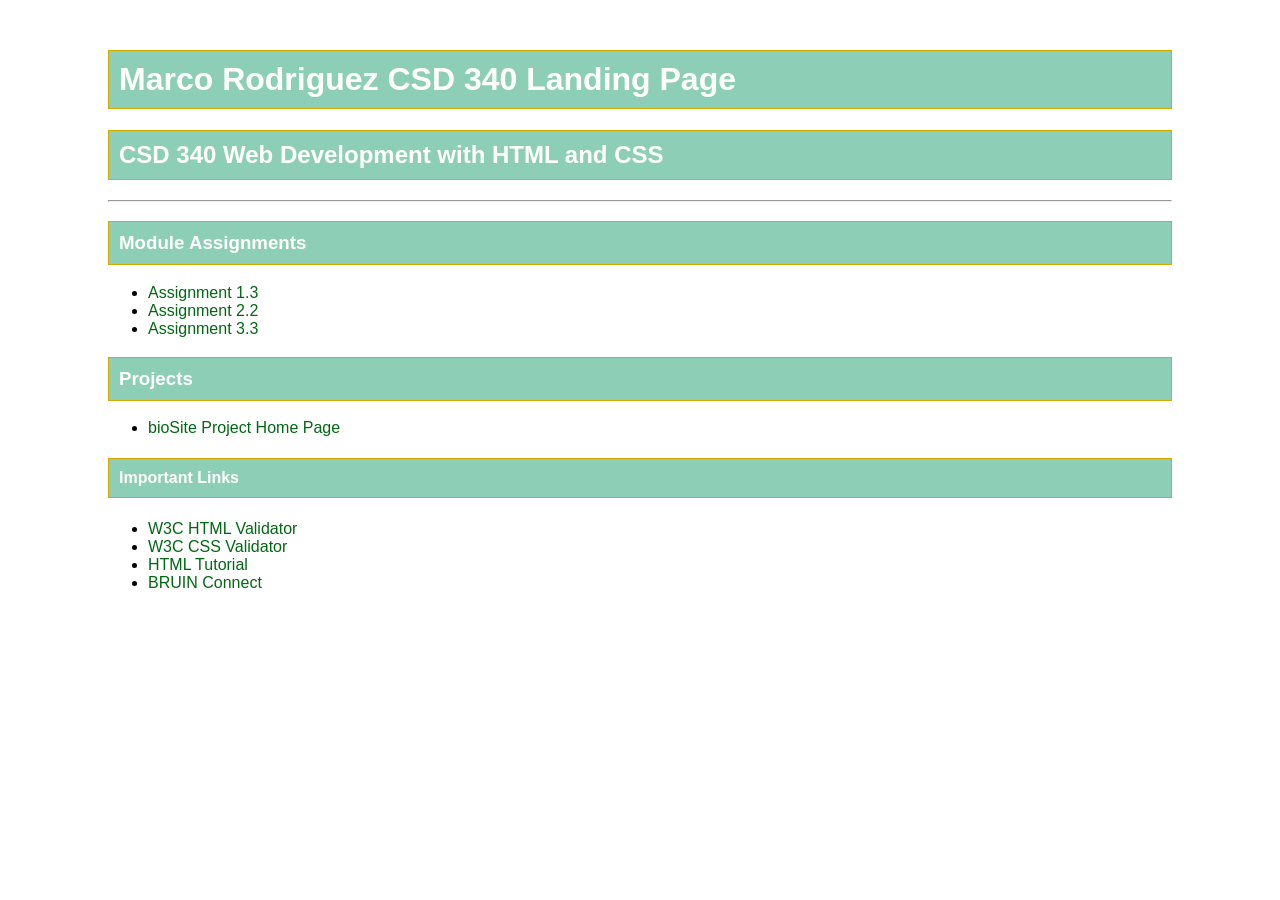
==== index.html @ 52dd0e89 "Add Landing page" ====
<!DOCTYPE html>
<html lang="en">
<head>
    <meta charset="UTF-8">
    <title>Marco Rodriguez CSD 340 Landing Page</title>
    <link rel="stylesheet" type="text/css" href="site.css">
</head>
<body>
    <div id="container">
        <h1>Marco Rodriguez CSD 340 Landing Page</h1>
        <h2>CSD 340 Web Development with HTML and CSS</h2>
        <hr>
        <h3>Module Assignments</h3>
        <ul>
            <li><a href="module-1/rodriguez-gomez_Mod1_3">Assignment 1.3</a></li>
            <li><a href="module-2/rodriguez-mod2_2">Assignment 2.2</a></li>
            <li><a href="module-3/rodriguez_mod3_3">Assignment 3.3</a></li>
        </ul>
        <h3>Projects</h3>
        <ul>
            <li><a href="bioSite/index.html">bioSite Project Home Page</a></li>
        </ul>
        <h4>Important Links</h4>
        <ul>
            <li><a href="https://validator.w3.org/" target="_blank">W3C HTML Validator</a></li>
            <li><a href="http://jigsaw.w3.org/css-validator/" target="_blank">W3C CSS Validator</a></li>
            <li><a href="https://www.w3schools.com/html/" target="_blank">HTML Tutorial</a></li>
            <li><a href="https://bruinconnect.bellevue.edu/" target="_blank">BRUIN Connect</a></li>
        </ul>
    </div>
</body>
</html>
---- site.css ----
/* Name: Marco Rodriguez
    Assignment: Assignment 3.3
    Documentation: CSD 340 Landing Page Stylesheet
*/

#container {
    margin-top: 50px;
    margin-left: 100px;
    margin-right: 100px;
    font-family: 'Segoe UI', Tahoma, Geneva, Verdana, sans-serif;
}

h1, h2, h3, h4 {
    background-color: #8dcfb6;
    color: #ffffff;
    border: 1px solid #D6A800;
    padding: 10px;
}

a {
    color: #006811;
    text-decoration: none;
}

a:hover {
    color: #00b91f;
}

a:visited {
    color: #a0eead;
}
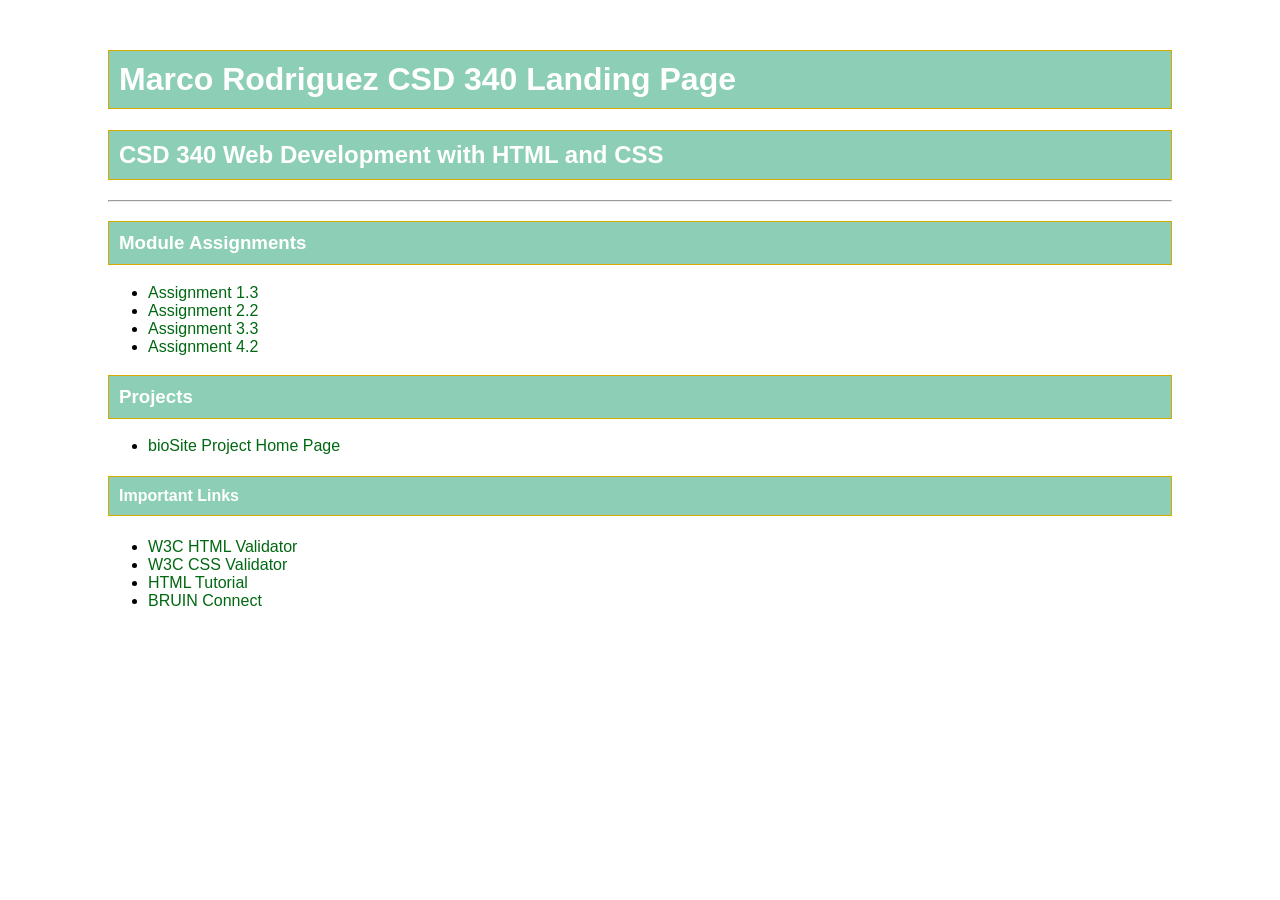
==== commit 51dba193: "Add link for Assignment 4.2" ====
--- a/index.html
+++ b/index.html
@@ -14,7 +14,8 @@
         <ul>
             <li><a href="module-1/rodriguez-gomez_Mod1_3">Assignment 1.3</a></li>
             <li><a href="module-2/rodriguez-mod2_2">Assignment 2.2</a></li>
-            <li><a href="module-3/rodriguez_mod3_3">Assignment 3.3</a></li>
+            <li><a href="module-3/rodriguez-mod3_3">Assignment 3.3</a></li>
+            <li><a href="module-4/rodriguez-mod4_2">Assignment 4.2</a></li>
         </ul>
         <h3>Projects</h3>
         <ul>
@@ -29,4 +30,4 @@
         </ul>
     </div>
 </body>
-</html>+</html>
